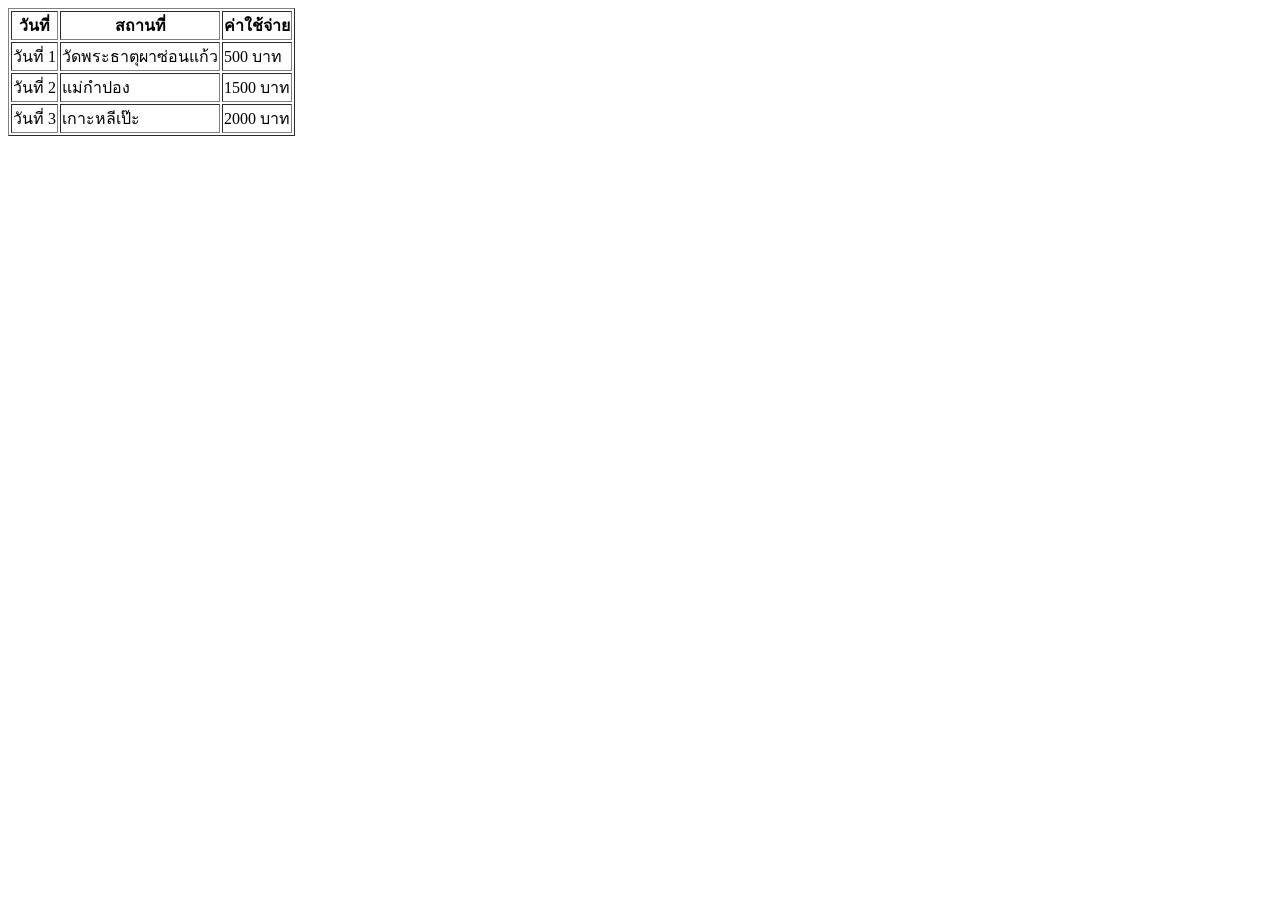
==== task3.html @ 793eb1c8 "first commit" ====
<!DOCTYPE html>
<html lang="en">
<head>
    <meta charset="UTF-8">
    <meta name="viewport" content="width=device-width, initial-scale=1.0">
    <title>เเผนการเดินทางท่องเที่ยว</title>
</head>
<body>
    <table border="1">
        <tr>
            <th colspan="1">วันที่</th>
            <th colspan="1">สถานที่</th>
            <th colspan="1">ค่าใช้จ่าย</th>  
        </tr>

        <tr>
            <td>วันที่ 1</td>
            <td>วัดพระธาตุผาซ่อนแก้ว</td>
            <td>500 บาท</td>
        </tr>
    
        <tr>
            <td>วันที่ 2</td>
            <td>แม่กำปอง</td>
            <td>1500 บาท</td>
        </tr>

         <tr>
            <td>วันที่ 3</td>
            <td>เกาะหลีเป๊ะ</td>
            <td>2000 บาท</td>
        </tr>
     </table>
        <tfoot>
            <tr>
                <td colspan="2"style = "text-align : right;"></td>
            </tr>
        </tfoot>
       
   
</body>
</html>
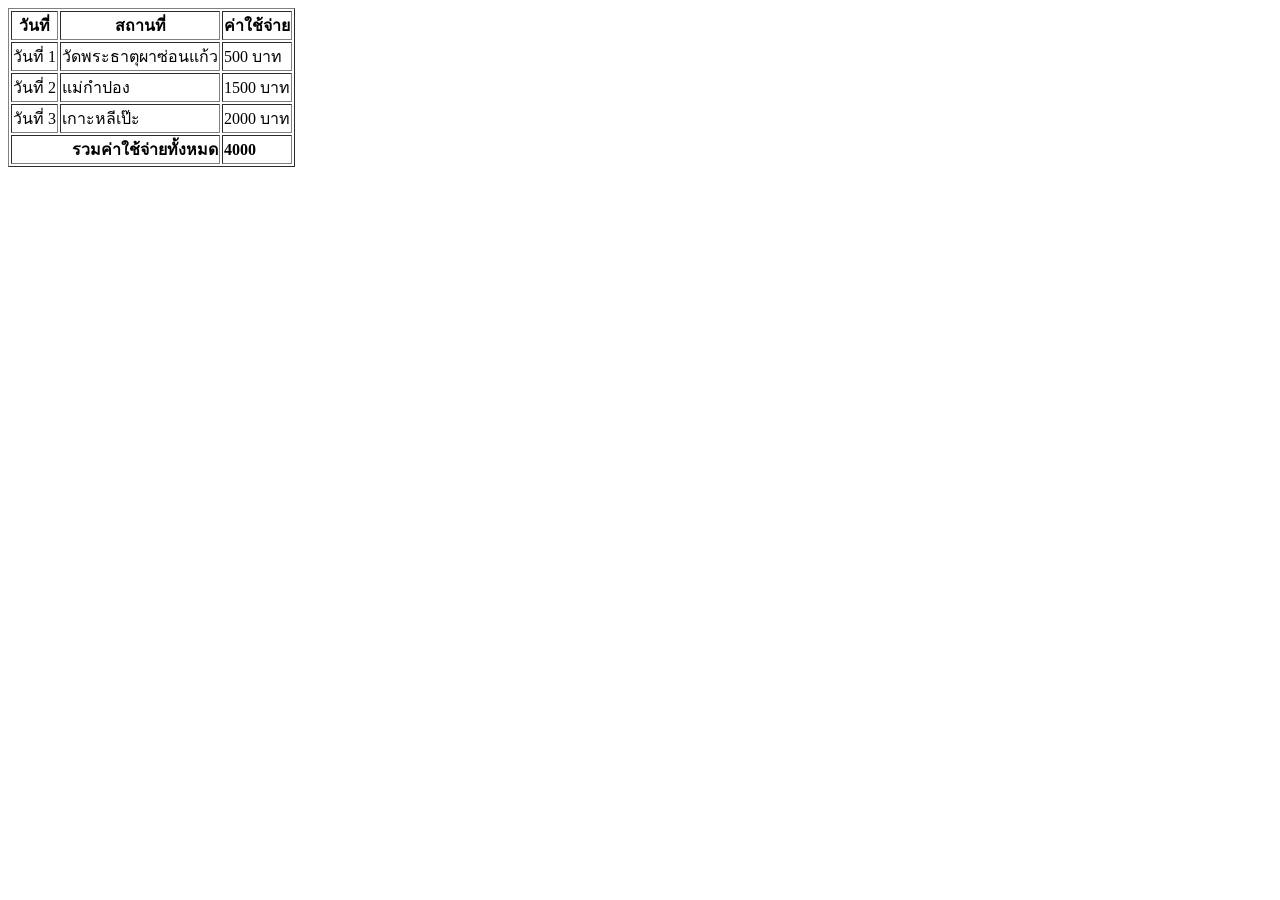
==== commit 71c9a2c0: "Add register.html and update task3" ====
--- a/task3.html
+++ b/task3.html
@@ -30,13 +30,12 @@
             <td>เกาะหลีเป๊ะ</td>
             <td>2000 บาท</td>
         </tr>
-     </table>
-        <tfoot>
+
             <tr>
-                <td colspan="2"style = "text-align : right;"></td>
+                <td colspan="2"style = "text-align : right;"><strong>รวมค่าใช้จ่ายทั้งหมด</strong></td>
+                <td><strong>4000</strong></td>
             </tr>
-        </tfoot>
+        </table>
        
-   
 </body>
 </html>
